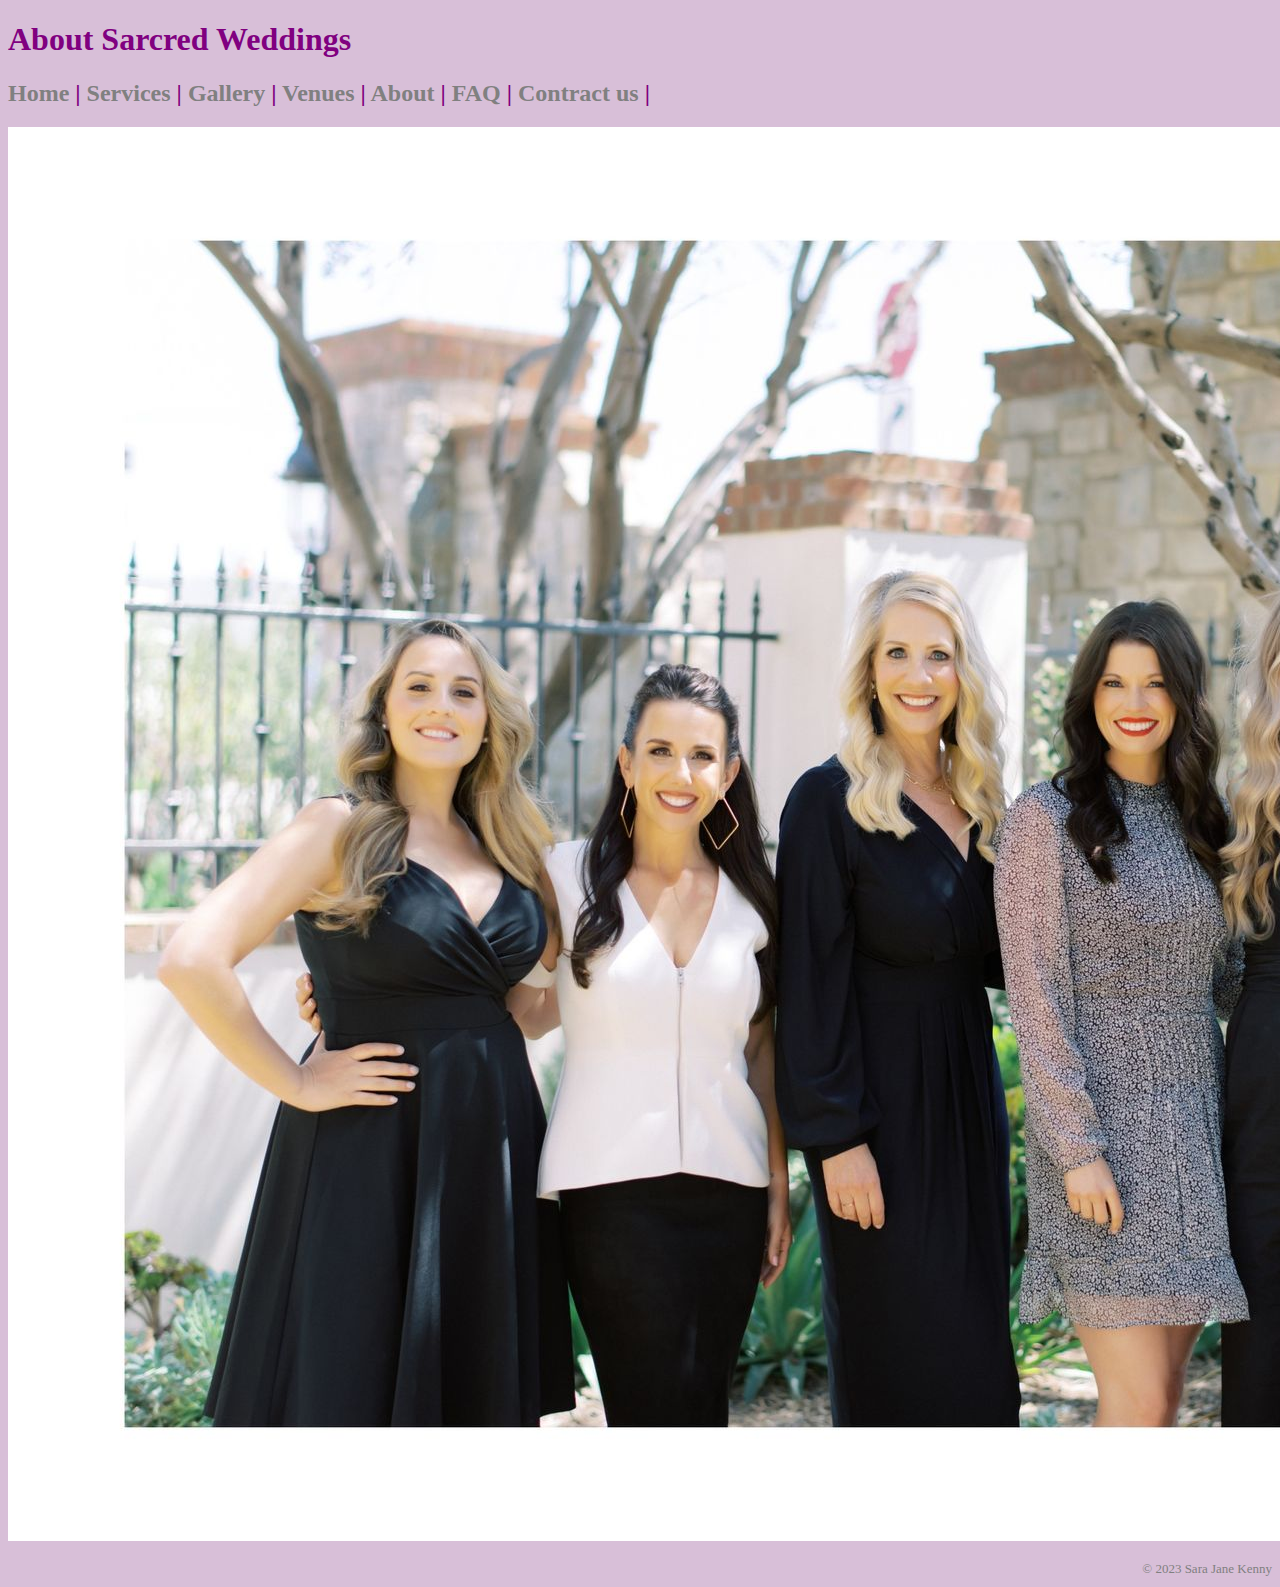
==== Wedding Planner Website/about.html @ 50c109fd "Building a Website" ====
<!DOCTYPE html>
<!-- Name: Sara Jane Kenny Class: CC -->
<head>
<meta http-equiv="content-type" content="text/html;charset=utf-8" 
		name="keywords" content=""/>
<title> </title>
<link rel="stylesheet"  href="style.css" type="text/css" />
</head>
<body id="bgdefault">

<div id="wrapperdefault">

<div id="moreinfo">
	<h1>About Sarcred Weddings</h1>
	<h2 id="nav">
		<a href="index.html">Home<a/> |
		<a href="services.html">Services<a/> |
		<a href="gallery.html">Gallery<a/> |
		<a href="venues.html">Venues<a/> |
		<a href="about.html">About<a/> |
		<a href="faq.html">FAQ<a/> |
		<a href="contact.html">Contract us</a> |
	</h2>
	
	
	<p><img src="Images/team.jpg"/> </a></p>
	
	<div
			id="footer">&copy; 2023 Sara Jane Kenny
	</div>
		

</div>

</body>
</html>
---- Wedding Planner Website/style.css ----
/* Name: Sara Jane Kenny Class: CC */

#bgindex	{background-image:url(Images/homepage.jpg);
			 background-size: 100% 100%;
			 background-attachment: fixed;
			 font-family: serif;
			 }

#bgcontact	{background-image:url(Images/contactimage.jpg);
			 background-size: 100% 100%;
			 background-attachment: fixed;
			 font-family: serif;
			 }


#wrapperindex	{width:70%;
			margin:10px auto;
			padding:50px;
			text-align:center;
			color: purple;
			}
			
#textdefault {color:black;
			text-align:center;}
			
#bgdefault		{background-color: #D8BFD8;
			 background-size: 100% 100%;
			 background-attachment: fixed;
			 font-family: serif;
			 }


#wrapperdefault	{width:100%;
			margin:10px auto;
			color: purple;
			}

#table {border: none;
		}
		
#th, td {border: border;
		background-color: #dddddd;
		color: black;
		padding: 5px;
		width: 100px;
		background-position: center;}			

#nav a:link, #nav a:visited	{
	color:grey;
	text-decoration:none;
	}
	
#nav a:hover	{
	color:purple;
	font-style: italic;
	text-decoration: relative;
	}
	
#footer {text-align:right;
		 color:grey;
		 font-size:small;
		 }
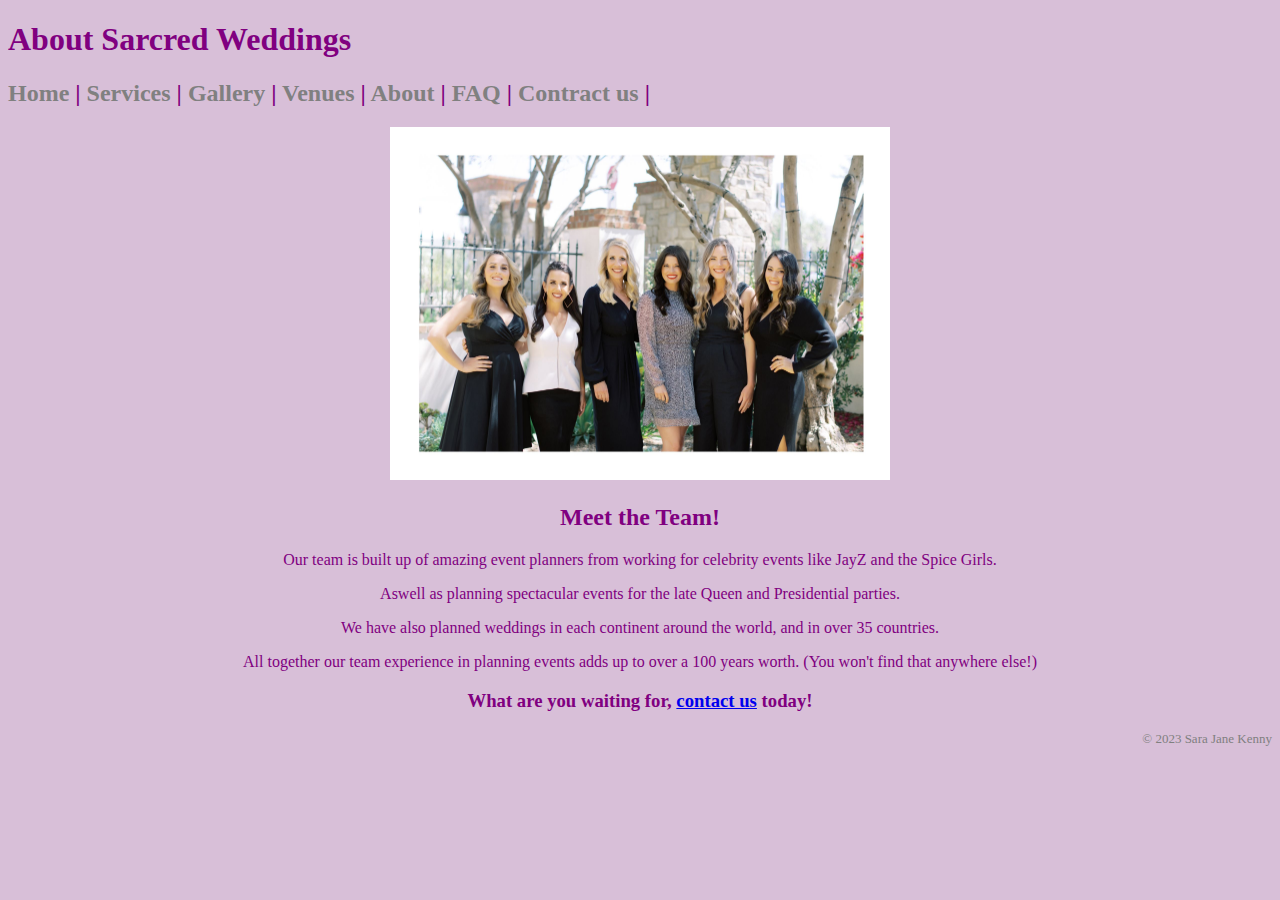
==== commit f19773c0: "Building the about section" ====
--- a/Wedding Planner Website/about.html
+++ b/Wedding Planner Website/about.html
@@ -22,9 +22,21 @@
 		<a href="contact.html">Contract us</a> |
 	</h2>
 	
+	<div id = "textdefault">
 	
-	<p><img src="Images/team.jpg"/> </a></p>
+	<p><img src="Images/team.jpg"
+		width="500" 
+		height= auto /> 
+		
+		<h2> Meet the Team! </h2>
+	<p>Our team is built up of amazing event planners from working for celebrity events like JayZ and the Spice Girls.</p>
+	<p>Aswell as planning spectacular events for the late Queen and Presidential parties. </p>
+	<p>We have also planned weddings in each continent around the world, and in over 35 countries.</p>
+	<p>All together our team experience in planning events adds up to over a 100 years worth. (You won't find that anywhere else!)</p>
 	
+	<h3>  What are you waiting for, <a href="contact.html">contact us<a/> today!
+	
+	</div>
 	<div
 			id="footer">&copy; 2023 Sara Jane Kenny
 	</div>
@@ -32,5 +44,6 @@
 
 </div>
 
+</div>
 </body>
 </html>--- a/Wedding Planner Website/style.css
+++ b/Wedding Planner Website/style.css
@@ -20,7 +20,7 @@
 			color: purple;
 			}
 			
-#textdefault {color:black;
+#textdefault {color:purple;
 			text-align:center;}
 			
 #bgdefault		{background-color: #D8BFD8;
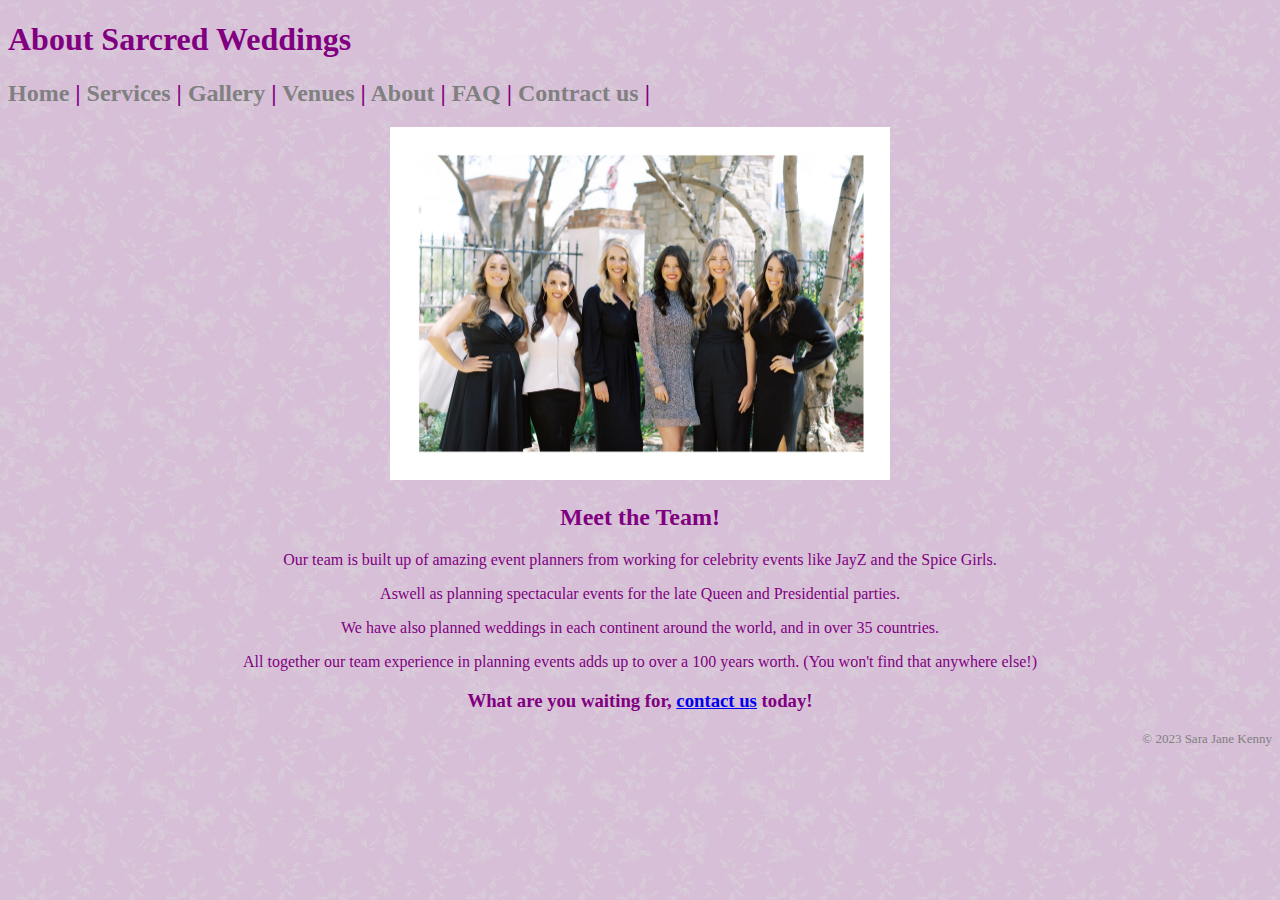
==== commit d31076f5: "Bulk added with new updates" ====
--- a/Wedding Planner Website/about.html
+++ b/Wedding Planner Website/about.html
@@ -1,49 +1,50 @@
-<!DOCTYPE html>
-<!-- Name: Sara Jane Kenny Class: CC -->
-<head>
-<meta http-equiv="content-type" content="text/html;charset=utf-8" 
-		name="keywords" content=""/>
-<title> </title>
-<link rel="stylesheet"  href="style.css" type="text/css" />
-</head>
-<body id="bgdefault">
-
-<div id="wrapperdefault">
-
-<div id="moreinfo">
-	<h1>About Sarcred Weddings</h1>
-	<h2 id="nav">
-		<a href="index.html">Home<a/> |
-		<a href="services.html">Services<a/> |
-		<a href="gallery.html">Gallery<a/> |
-		<a href="venues.html">Venues<a/> |
-		<a href="about.html">About<a/> |
-		<a href="faq.html">FAQ<a/> |
-		<a href="contact.html">Contract us</a> |
-	</h2>
-	
-	<div id = "textdefault">
-	
-	<p><img src="Images/team.jpg"
-		width="500" 
-		height= auto /> 
-		
-		<h2> Meet the Team! </h2>
-	<p>Our team is built up of amazing event planners from working for celebrity events like JayZ and the Spice Girls.</p>
-	<p>Aswell as planning spectacular events for the late Queen and Presidential parties. </p>
-	<p>We have also planned weddings in each continent around the world, and in over 35 countries.</p>
-	<p>All together our team experience in planning events adds up to over a 100 years worth. (You won't find that anywhere else!)</p>
-	
-	<h3>  What are you waiting for, <a href="contact.html">contact us<a/> today!
-	
-	</div>
-	<div
-			id="footer">&copy; 2023 Sara Jane Kenny
-	</div>
-		
-
-</div>
-
-</div>
-</body>
+<!DOCTYPE html>
+<!-- Name: Sara Jane Kenny Class: CC -->
+<head>
+<meta http-equiv="content-type" content="text/html;charset=utf-8" 
+		name="keywords" content=""/>
+<title>About</title>
+<link rel="shortcut icon" href="favicondark.png" type="image/x-icon">
+<link rel="stylesheet"  href="style.css" type="text/css" />
+</head>
+<body id="bgdefault">
+
+<div id="wrapperdefault">
+
+<div id="moreinfo">
+	<h1>About Sarcred Weddings</h1>
+	<h2 id="nav">
+		<a href="index.html">Home<a/> |
+		<a href="services.html">Services<a/> |
+		<a href="gallery.html">Gallery<a/> |
+		<a href="venues.html">Venues<a/> |
+		<a href="about.html">About<a/> |
+		<a href="faq.html">FAQ<a/> |
+		<a href="contact.html">Contract us</a> |
+	</h2>
+	
+	<div id = "textdefault">
+	
+	<p><img src="Images/team.jpg"
+		width="500" 
+		height= auto /> </p>
+		
+		<h2> Meet the Team! </h2>
+	<p>Our team is built up of amazing event planners from working for celebrity events like JayZ and the Spice Girls.</p>
+	<p>Aswell as planning spectacular events for the late Queen and Presidential parties. </p>
+	<p>We have also planned weddings in each continent around the world, and in over 35 countries.</p>
+	<p>All together our team experience in planning events adds up to over a 100 years worth. (You won't find that anywhere else!)</p>
+	
+	<h3>  What are you waiting for, <a href="contact.html">contact us<a/> today!
+	
+	
+	
+	</div>
+	
+	<div id="footer">&copy; 2023 Sara Jane Kenny </div>
+		
+
+</div>
+
+</body>
 </html>--- a/Wedding Planner Website/style.css
+++ b/Wedding Planner Website/style.css
@@ -1,62 +1,73 @@
-/* Name: Sara Jane Kenny Class: CC */
-
-#bgindex	{background-image:url(Images/homepage.jpg);
-			 background-size: 100% 100%;
-			 background-attachment: fixed;
-			 font-family: serif;
-			 }
-
-#bgcontact	{background-image:url(Images/contactimage.jpg);
-			 background-size: 100% 100%;
-			 background-attachment: fixed;
-			 font-family: serif;
-			 }
-
-
-#wrapperindex	{width:70%;
-			margin:10px auto;
-			padding:50px;
-			text-align:center;
-			color: purple;
-			}
-			
-#textdefault {color:purple;
-			text-align:center;}
-			
-#bgdefault		{background-color: #D8BFD8;
-			 background-size: 100% 100%;
-			 background-attachment: fixed;
-			 font-family: serif;
-			 }
-
-
-#wrapperdefault	{width:100%;
-			margin:10px auto;
-			color: purple;
-			}
-
-#table {border: none;
-		}
-		
-#th, td {border: border;
-		background-color: #dddddd;
-		color: black;
-		padding: 5px;
-		width: 100px;
-		background-position: center;}			
-
-#nav a:link, #nav a:visited	{
-	color:grey;
-	text-decoration:none;
-	}
-	
-#nav a:hover	{
-	color:purple;
-	font-style: italic;
-	text-decoration: relative;
-	}
-	
-#footer {text-align:right;
-		 color:grey;
-		 font-size:small;
-		 }
+/* Name: Sara Jane Kenny Class: CC */
+
+#bgindex	{background-image:url(Images/homepage.jpg);
+			 background-size: 100% 100%;
+			 background-attachment: fixed;
+			 font-family: serif;
+			 }
+
+#bgcontact	{background-image:url(Images/contactimage.jpg);
+			 background-size: 100% 100%;
+			 background-attachment: fixed;
+			 font-family: serif;
+			 }
+
+
+#wrapperindex	{width:70%;
+			margin:10px auto;
+			padding:50px;
+			text-align:center;
+			color: purple;
+			}
+			
+#textdefault {color:purple;
+			text-align:center;}
+			
+#bgdefault	{font-family: serif;
+			background: #D8BFD8;
+			background-image: url(Images/grayfloral.png);
+			}
+
+
+#wrapperdefault	{width:100%;
+			margin:10px auto;
+			color: purple;
+			}
+			
+#table {border: none;
+		}
+		
+#th, td {border: border;
+		background-color: #dddddd;
+		color: black;
+		padding: 5px;
+		width: 100px;
+		background-position: center;}	
+		
+.column {
+  float: left;
+  width: 45%;
+  padding: 25px
+}
+
+.row::after {
+  content: "";
+  clear: both;
+  display: table;
+}
+
+#nav a:link, #nav a:visited	{
+	color:grey;
+	text-decoration:none;
+	}
+	
+#nav a:hover	{
+	color:purple;
+	font-style: italic;
+	text-decoration: relative;
+	}
+	
+#footer {text-align:right;
+		 color:grey;
+		 font-size:small;
+		 }
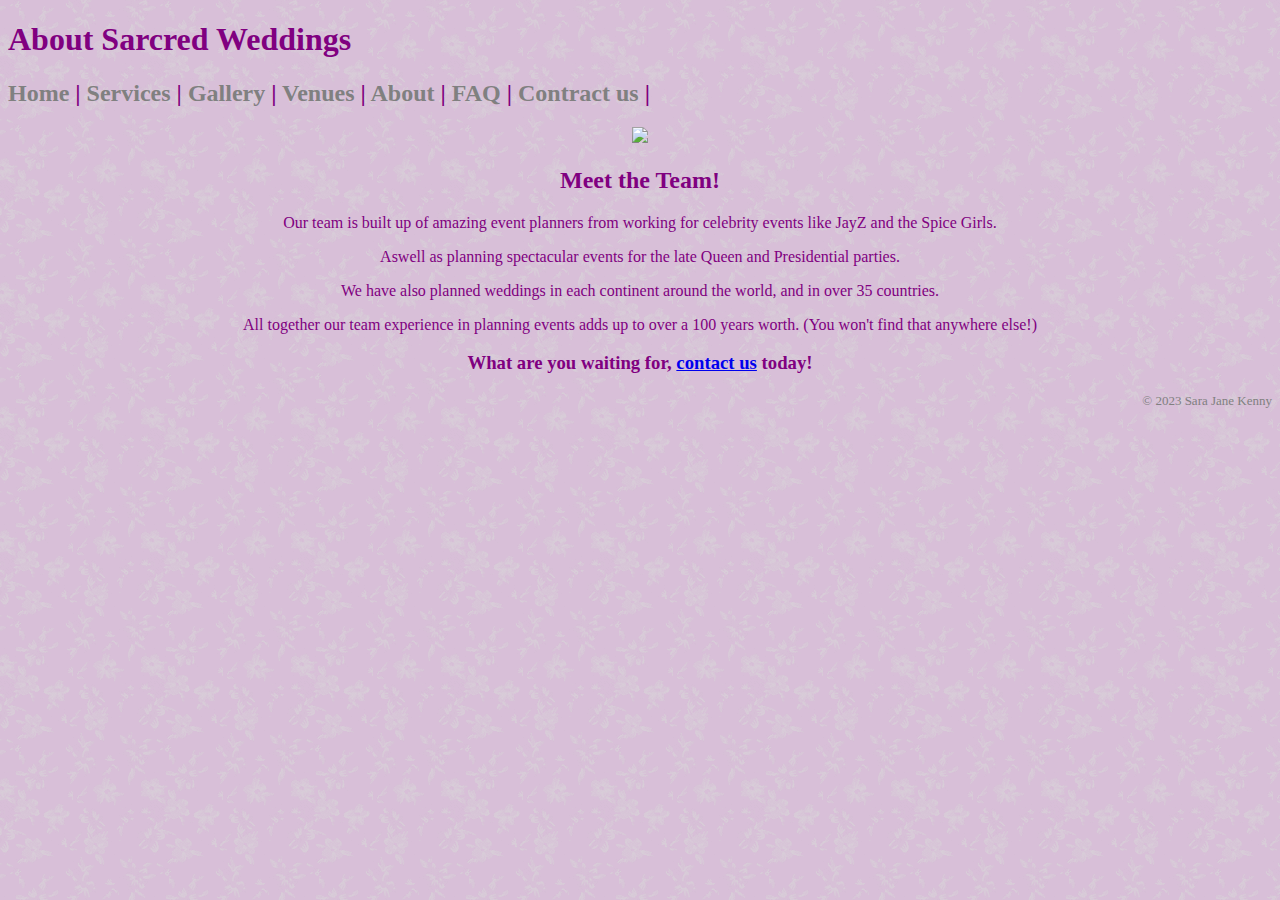
==== commit 54f3c3eb: "Update about.html" ====
--- a/Wedding Planner Website/about.html
+++ b/Wedding Planner Website/about.html
@@ -37,8 +37,6 @@
 	
 	<h3>  What are you waiting for, <a href="contact.html">contact us<a/> today!
 	
-	
-	
 	</div>
 	
 	<div id="footer">&copy; 2023 Sara Jane Kenny </div>
--- a/Wedding Planner Website/style.css
+++ b/Wedding Planner Website/style.css
@@ -1,73 +1,72 @@
 /* Name: Sara Jane Kenny Class: CC */
-
 #bgindex	{background-image:url(Images/homepage.jpg);
-			 background-size: 100% 100%;
-			 background-attachment: fixed;
-			 font-family: serif;
-			 }
+	background-size: 100% 100%;
+	background-attachment: fixed;
+	font-family: serif;
+	}
 
 #bgcontact	{background-image:url(Images/contactimage.jpg);
-			 background-size: 100% 100%;
-			 background-attachment: fixed;
-			 font-family: serif;
-			 }
-
+	background-size: 100% 100%;
+	background-attachment: fixed;
+	font-family: serif;
+	}
 
 #wrapperindex	{width:70%;
-			margin:10px auto;
-			padding:50px;
-			text-align:center;
-			color: purple;
-			}
-			
+   margin:10px auto;
+   padding:50px;
+   text-align:center;
+   color: purple;
+   }
+   
 #textdefault {color:purple;
-			text-align:center;}
-			
+   text-align:center;
+   }
+   
 #bgdefault	{font-family: serif;
-			background: #D8BFD8;
-			background-image: url(Images/grayfloral.png);
-			}
-
+   background: #D8BFD8;
+   background-image: url(Images/grayfloral.png);
+   }
 
 #wrapperdefault	{width:100%;
-			margin:10px auto;
-			color: purple;
-			}
-			
+   margin:10px auto;
+   color: purple;
+   }
+   
 #table {border: none;
-		}
-		
-#th, td {border: border;
-		background-color: #dddddd;
-		color: black;
-		padding: 5px;
-		width: 100px;
-		background-position: center;}	
-		
+}
+
+#td, tr {border: border;
+background-color: #D8BFD8;
+color: purple;
+padding: 15px;
+width: 250px;
+background-position: center;
+}	
+
 .column {
-  float: left;
-  width: 45%;
-  padding: 25px
+float: left;
+width: 45%;
+padding: 25px
 }
 
 .row::after {
-  content: "";
-  clear: both;
-  display: table;
+content: "";
+clear: both;
+display: table;
 }
 
 #nav a:link, #nav a:visited	{
-	color:grey;
-	text-decoration:none;
-	}
-	
+color:grey;
+text-decoration:none;
+}
+
 #nav a:hover	{
-	color:purple;
-	font-style: italic;
-	text-decoration: relative;
-	}
-	
+color:purple;
+font-style: italic;
+text-decoration: relative;
+}
+
 #footer {text-align:right;
-		 color:grey;
-		 font-size:small;
-		 }
+color:grey;
+font-size:small;
+}
